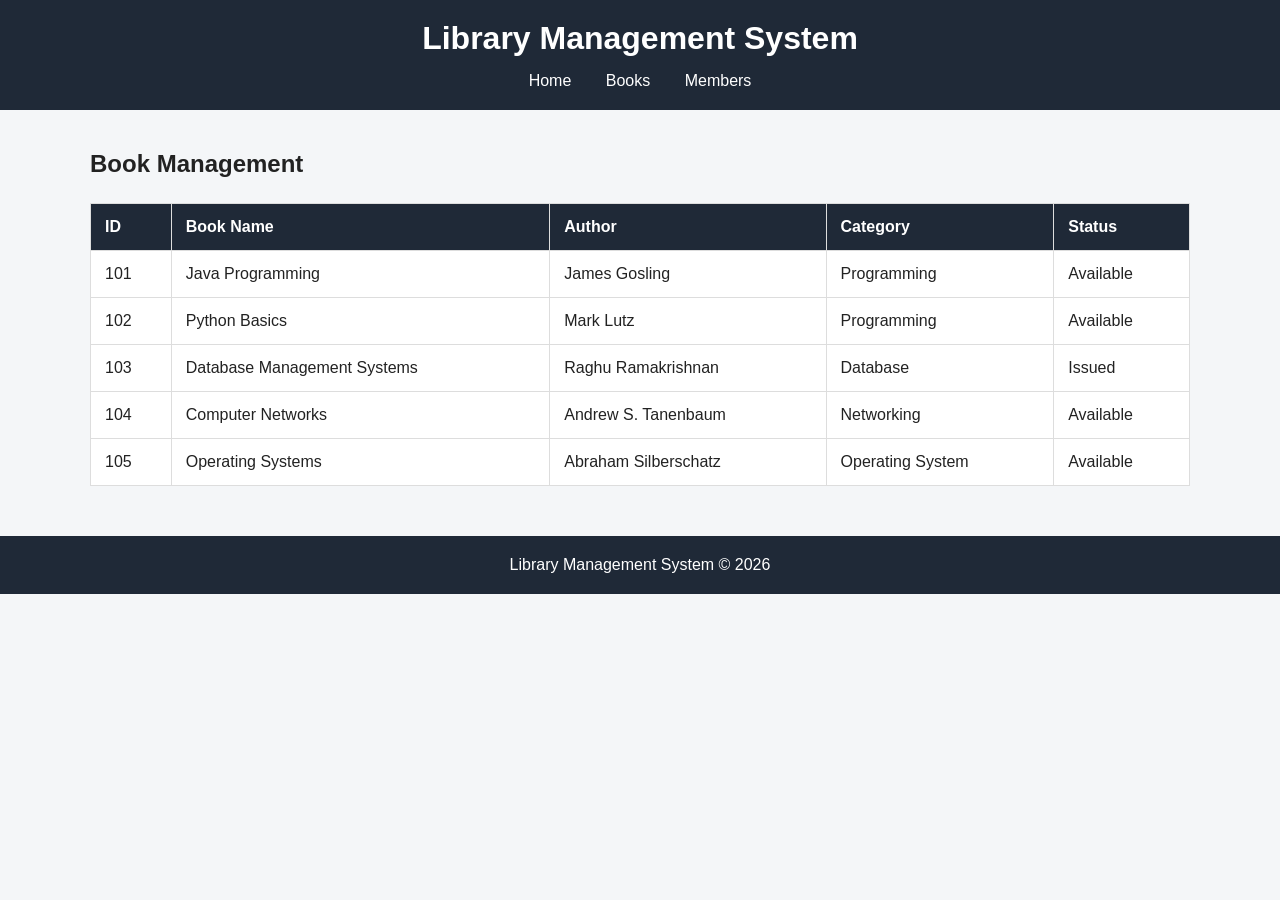
==== books.html @ 4c856156 "Initial Library Management System" ====
<!DOCTYPE html>
<html lang="en">
<head>
    <meta charset="UTF-8">
    <meta name="viewport" content="width=device-width, initial-scale=1.0">
    <title>Books - Library Management System</title>
    <link rel="stylesheet" href="style.css">
</head>
<body>

    <header>
        <h1>Library Management System</h1>
        <nav>
            <a href="index.html">Home</a>
            <a href="books.html">Books</a>
            <a href="members.html">Members</a>
        </nav>
    </header>

    <main class="container">
        <h2>Book Management</h2>

        <table>
            <thead>
                <tr>
                    <th>ID</th>
                    <th>Book Name</th>
                    <th>Author</th>
                    <th>Category</th>
                    <th>Status</th>
                </tr>
            </thead>

            <tbody>
                <tr>
                    <td>101</td>
                    <td>Java Programming</td>
                    <td>James Gosling</td>
                    <td>Programming</td>
                    <td>Available</td>
                </tr>

                <tr>
                    <td>102</td>
                    <td>Python Basics</td>
                    <td>Mark Lutz</td>
                    <td>Programming</td>
                    <td>Available</td>
                </tr>

                <tr>
                    <td>103</td>
                    <td>Database Management Systems</td>
                    <td>Raghu Ramakrishnan</td>
                    <td>Database</td>
                    <td>Issued</td>
                </tr>

                <tr>
                    <td>104</td>
                    <td>Computer Networks</td>
                    <td>Andrew S. Tanenbaum</td>
                    <td>Networking</td>
                    <td>Available</td>
                </tr>

                <tr>
                    <td>105</td>
                    <td>Operating Systems</td>
                    <td>Abraham Silberschatz</td>
                    <td>Operating System</td>
                    <td>Available</td>
                </tr>
            </tbody>
        </table>
    </main>

    <footer>
        <p>Library Management System © 2026</p>
    </footer>

</body>
</html>
---- style.css ----
* {
    box-sizing: border-box;
    margin: 0;
    padding: 0;
}

body {
    font-family: Arial, sans-serif;
    background: #f4f6f8;
    color: #222;
}

header {
    background: #1f2937;
    color: white;
    padding: 20px;
    text-align: center;
}

header h1 {
    margin-bottom: 15px;
}

nav a {
    color: white;
    text-decoration: none;
    margin: 0 15px;
}

nav a:hover {
    text-decoration: underline;
}

.container {
    width: 90%;
    max-width: 1100px;
    margin: 40px auto;
}

.hero {
    background: white;
    padding: 50px;
    text-align: center;
    border-radius: 10px;
}

.hero h2 {
    margin-bottom: 15px;
}

.hero p {
    margin-bottom: 25px;
}

.button {
    display: inline-block;
    background: #2563eb;
    color: white;
    padding: 12px 20px;
    text-decoration: none;
    border-radius: 5px;
}

.cards {
    display: flex;
    gap: 20px;
    margin-top: 30px;
}

.card {
    background: white;
    padding: 25px;
    flex: 1;
    border-radius: 8px;
}

.card h3 {
    margin-bottom: 10px;
}

table {
    width: 100%;
    border-collapse: collapse;
    background: white;
    margin-top: 25px;
}

th,
td {
    padding: 14px;
    border: 1px solid #ddd;
    text-align: left;
}

th {
    background: #1f2937;
    color: white;
}

footer {
    text-align: center;
    padding: 20px;
    margin-top: 50px;
    background: #1f2937;
    color: white;
}
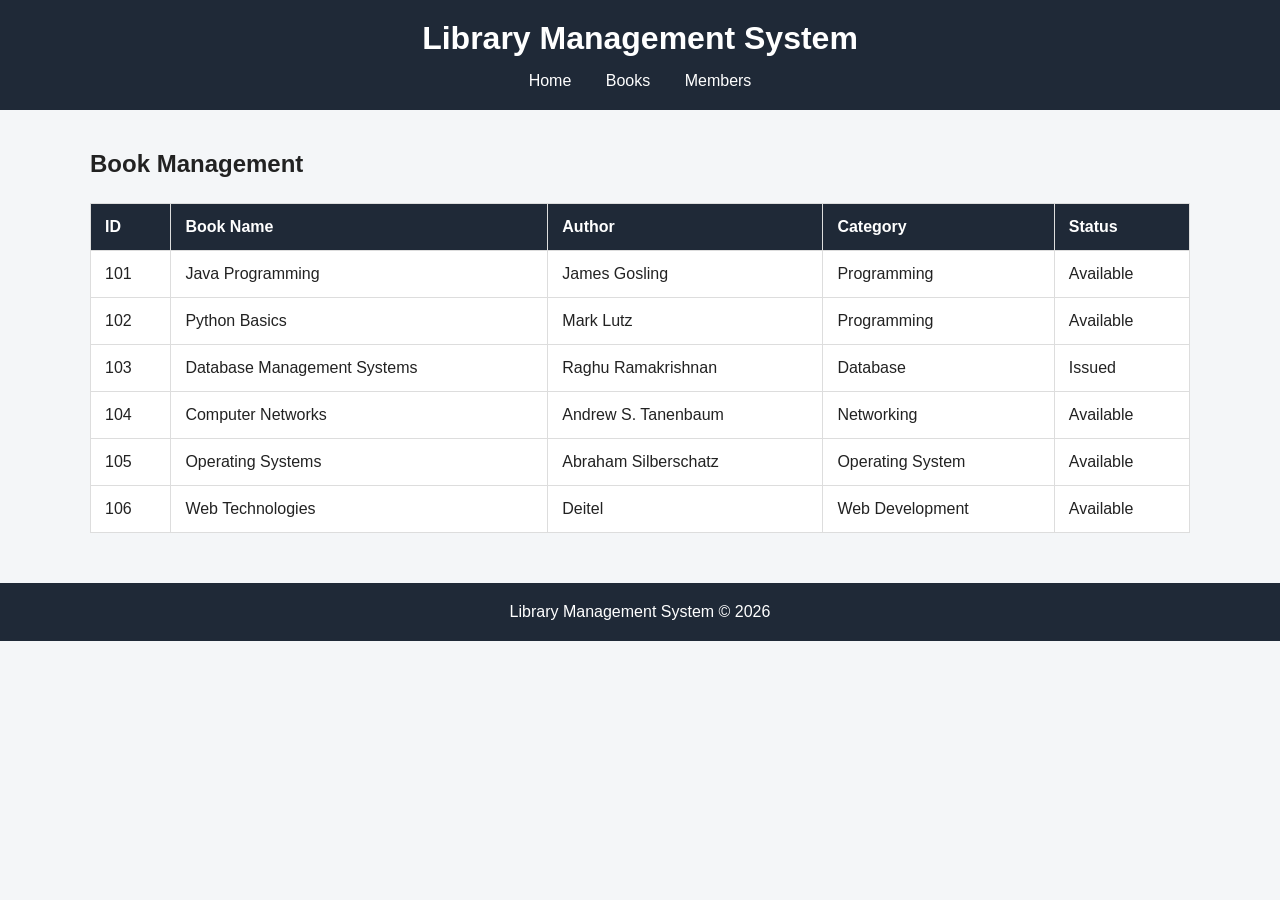
==== commit 17a7e88b: "Add Web Technologies book" ====
--- a/books.html
+++ b/books.html
@@ -71,6 +71,15 @@
                     <td>Operating System</td>
                     <td>Available</td>
                 </tr>
+
+                <tr>
+                   <td>106</td>
+                   <td>Web Technologies</td>
+                   <td>Deitel</td>
+                   <td>Web Development</td>
+                   <td>Available</td>
+                </tr>
+                
             </tbody>
         </table>
     </main>
